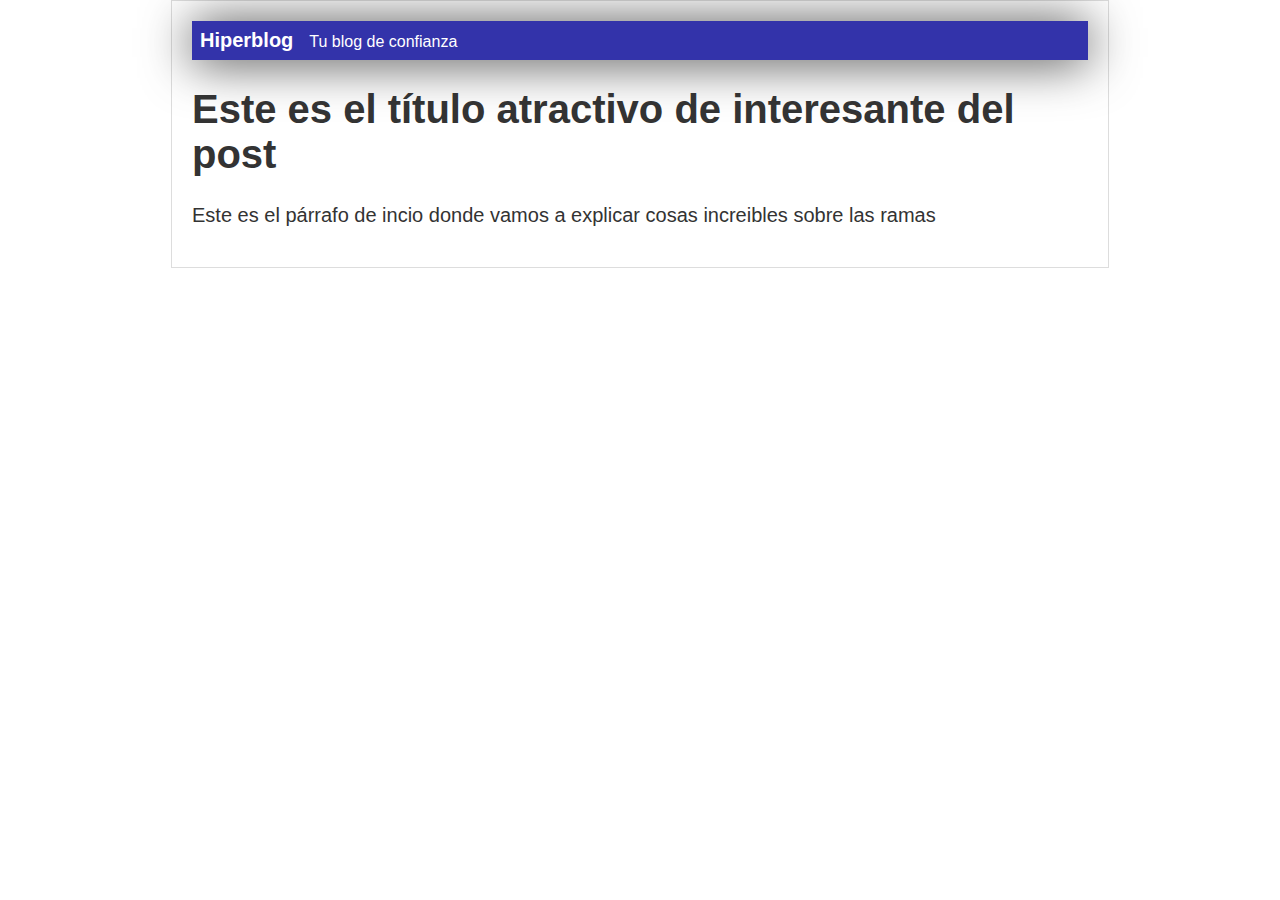
==== index.html @ aa3f4cca "Finalizada la cabecera con diseño azul" ====
<html lang="es">

<head>
    <meta charset="UTF-8">
    <meta http-equiv="X-UA-Compatible" content="IE=edge">
    <meta name="viewport" content="width=device-width, initial-scale=1.0">
    <link rel="stylesheet" href="./css/style.css">
    <title>El título del post</title>
</head>

<body>
    <div id="container">
        <div id="cabecera">
            Hiperblog<span id="tagline">Tu blog de confianza</span> </div>
        <div class="post">
            <h1>Este es el título atractivo de interesante del post</h1>
            <p>Este es el párrafo de incio donde vamos a explicar cosas increibles sobre las ramas</p>
        </div>
    </div>


</body>

</html>
---- css/style.css ----
body {
    color: #333;
    text-align: center;
    font-family: Arial, Helvetica, sans-serif;
    font-size: 16px;
    margin: 0;
    padding: 0;
}
#cabecera {
    background: #33a;
    color: white;
    margin: 0;
    padding: 0.5rem;
    font-weight: bold;
    box-shadow: 0px 2px 50px 0px rgba(0, 0, 0, 0.75);
}
#container {
    width: 70%;
    padding: 1em;
    text-align: left;
    border: 1px solid #ddd;
    margin: 0 auto;
}
#container {
    font-size: 20px;
}
#cabecera #tagline {
    margin: 0 0 0 1em;
    font-weight: normal;
    font-size: 0.8em;
}
#post {
    padding: 1em;
}
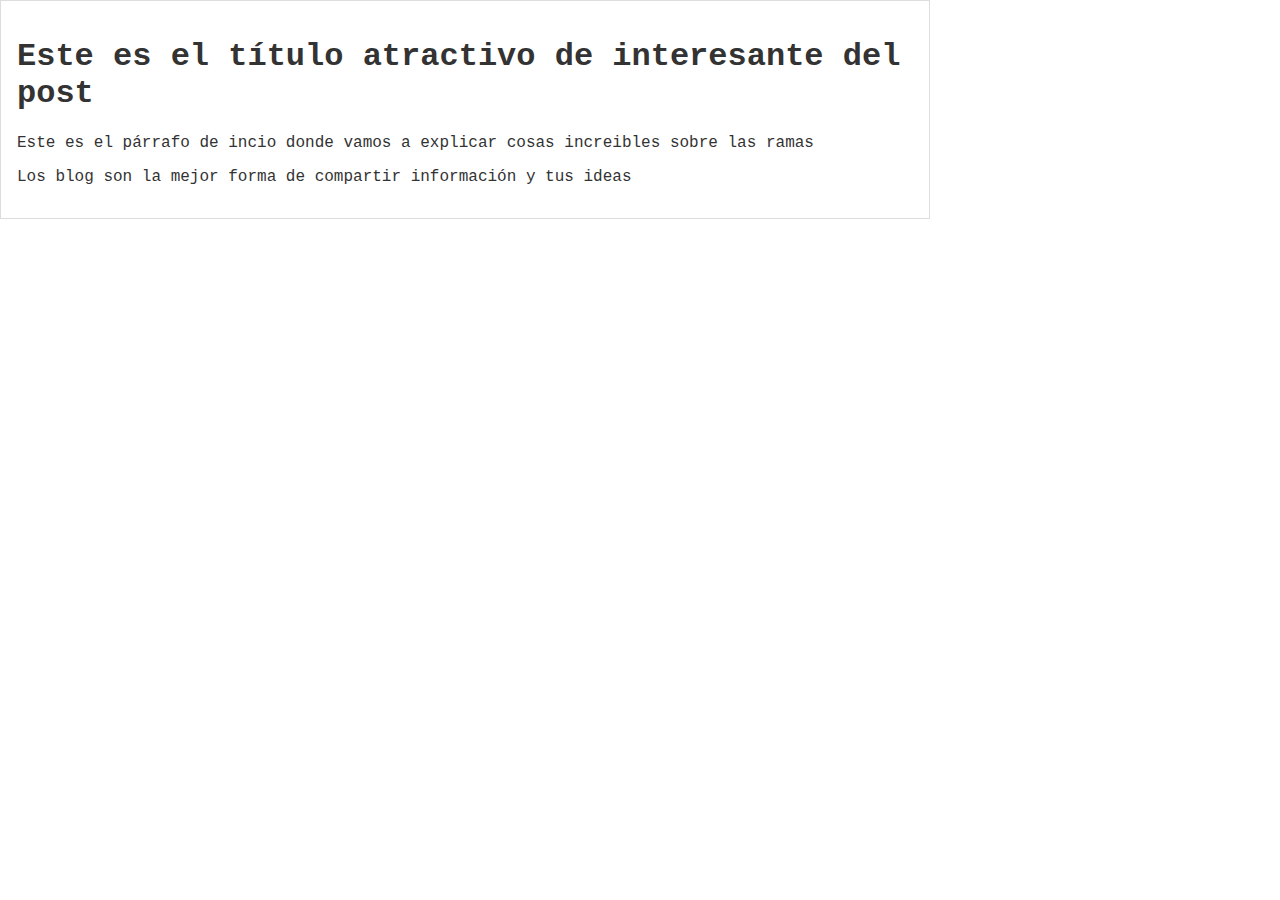
==== commit 3b69736f: "Agregado contenido al blog y una tipografía" ====
--- a/index.html
+++ b/index.html
@@ -10,11 +10,10 @@
 
 <body>
     <div id="container">
-        <div id="cabecera">
-            Hiperblog<span id="tagline">Tu blog de confianza</span> </div>
         <div class="post">
             <h1>Este es el título atractivo de interesante del post</h1>
             <p>Este es el párrafo de incio donde vamos a explicar cosas increibles sobre las ramas</p>
+            <p>Los blog son la mejor forma de compartir información y tus ideas</p>
         </div>
     </div>
 
--- a/css/style.css
+++ b/css/style.css
@@ -1,34 +1,14 @@
 body {
+    text-align: center;
+    font-family: "Courier New", Courier, monospace;
     color: #333;
-    text-align: center;
-    font-family: Arial, Helvetica, sans-serif;
-    font-size: 16px;
     margin: 0;
     padding: 0;
-}
-#cabecera {
-    background: #33a;
-    color: white;
-    margin: 0;
-    padding: 0.5rem;
-    font-weight: bold;
-    box-shadow: 0px 2px 50px 0px rgba(0, 0, 0, 0.75);
+    font-size: 16px;
 }
 #container {
     width: 70%;
     padding: 1em;
     text-align: left;
     border: 1px solid #ddd;
-    margin: 0 auto;
 }
-#container {
-    font-size: 20px;
-}
-#cabecera #tagline {
-    margin: 0 0 0 1em;
-    font-weight: normal;
-    font-size: 0.8em;
-}
-#post {
-    padding: 1em;
-}
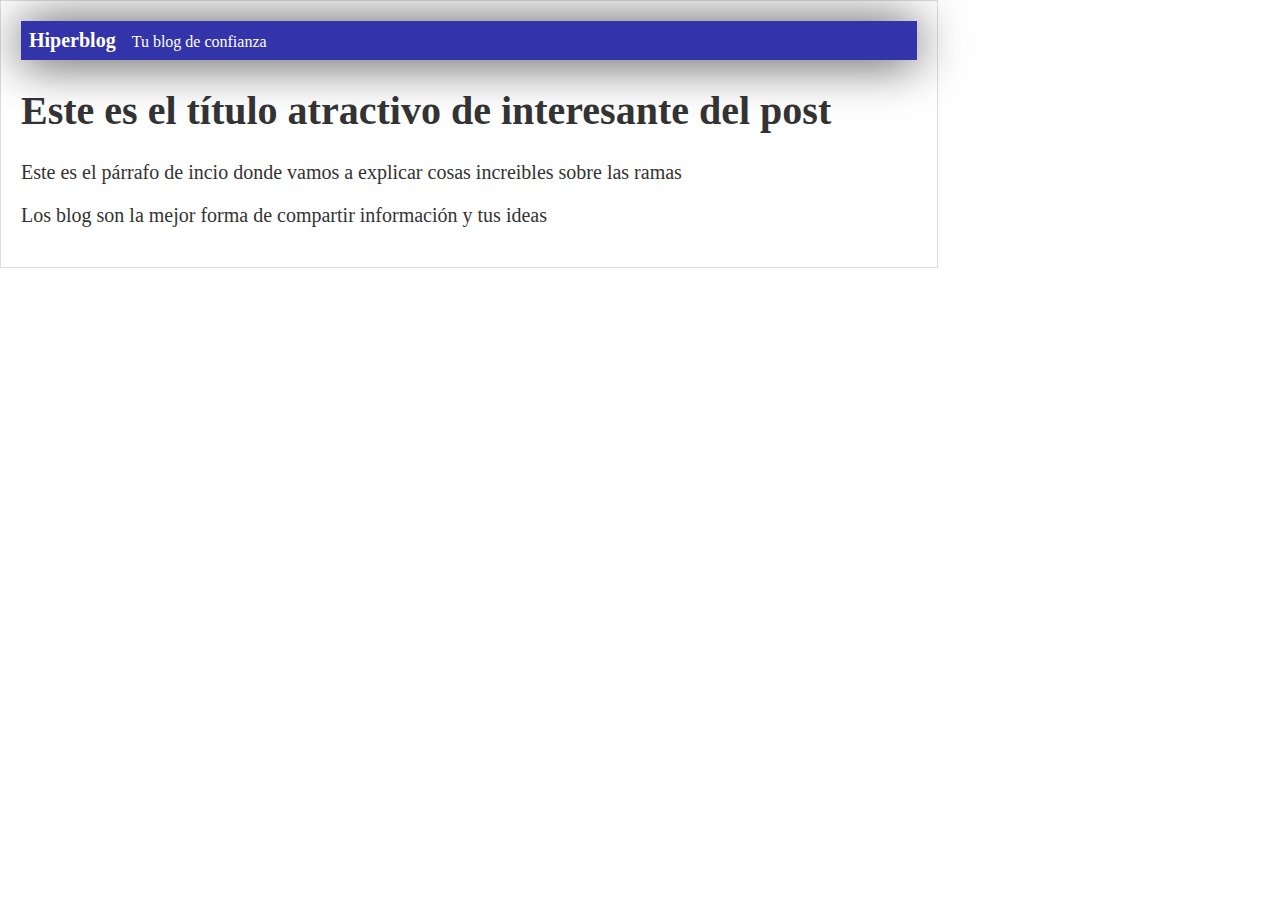
==== commit fbedd164: "Último commit antes de la fusión" ====
--- a/index.html
+++ b/index.html
@@ -10,6 +10,8 @@
 
 <body>
     <div id="container">
+        <div id="cabecera">
+            Hiperblog<span id="tagline">Tu blog de confianza</span> </div>
         <div class="post">
             <h1>Este es el título atractivo de interesante del post</h1>
             <p>Este es el párrafo de incio donde vamos a explicar cosas increibles sobre las ramas</p>
--- a/css/style.css
+++ b/css/style.css
@@ -1,14 +1,45 @@
 body {
+    color: #333;
     text-align: center;
+<<<<<<< HEAD
     font-family: "Courier New", Courier, monospace;
     color: #333;
     margin: 0;
     padding: 0;
     font-size: 16px;
+=======
+    font-family: Arial, Helvetica, sans-serif;
+    font-size: 16px;
+    margin: 0;
+    padding: 0;
+}
+#cabecera {
+    background: #33a;
+    color: white;
+    margin: 0;
+    padding: 0.5rem;
+    font-weight: bold;
+    box-shadow: 0px 2px 50px 0px rgba(0, 0, 0, 0.75);
+>>>>>>> cabezera
 }
 #container {
     width: 70%;
     padding: 1em;
     text-align: left;
     border: 1px solid #ddd;
+<<<<<<< HEAD
+=======
+    margin: 0 auto;
 }
+#container {
+    font-size: 20px;
+}
+#cabecera #tagline {
+    margin: 0 0 0 1em;
+    font-weight: normal;
+    font-size: 0.8em;
+}
+#post {
+    padding: 1em;
+>>>>>>> cabezera
+}
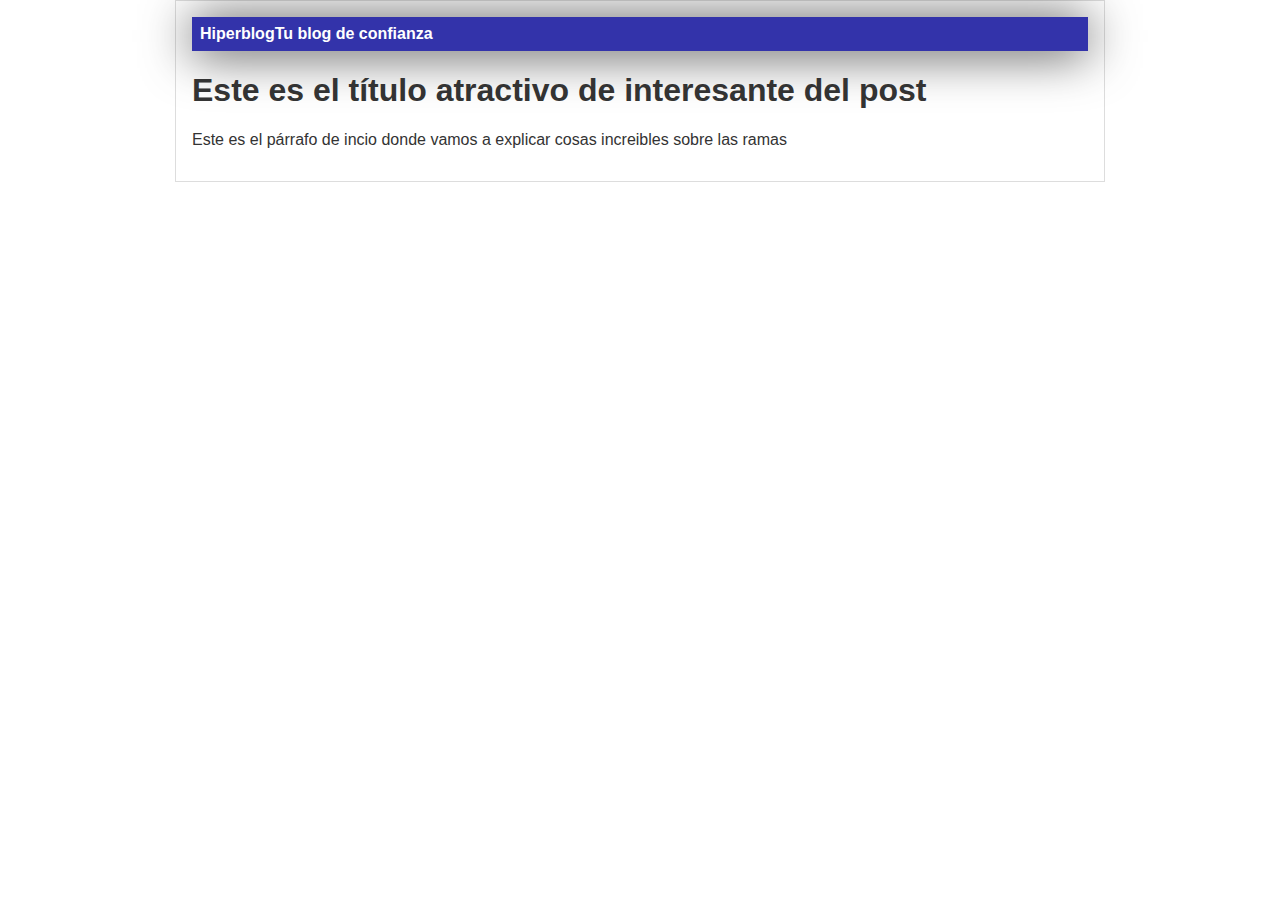
==== commit 0c1b3f98: "Reparación archivos para el merge" ====
--- a/index.html
+++ b/index.html
@@ -15,7 +15,6 @@
         <div class="post">
             <h1>Este es el título atractivo de interesante del post</h1>
             <p>Este es el párrafo de incio donde vamos a explicar cosas increibles sobre las ramas</p>
-            <p>Los blog son la mejor forma de compartir información y tus ideas</p>
         </div>
     </div>
 
--- a/css/style.css
+++ b/css/style.css
@@ -1,13 +1,11 @@
 body {
     color: #333;
     text-align: center;
-<<<<<<< HEAD
     font-family: "Courier New", Courier, monospace;
     color: #333;
     margin: 0;
     padding: 0;
     font-size: 16px;
-=======
     font-family: Arial, Helvetica, sans-serif;
     font-size: 16px;
     margin: 0;
@@ -20,26 +18,11 @@
     padding: 0.5rem;
     font-weight: bold;
     box-shadow: 0px 2px 50px 0px rgba(0, 0, 0, 0.75);
->>>>>>> cabezera
 }
 #container {
     width: 70%;
     padding: 1em;
     text-align: left;
     border: 1px solid #ddd;
-<<<<<<< HEAD
-=======
     margin: 0 auto;
 }
-#container {
-    font-size: 20px;
-}
-#cabecera #tagline {
-    margin: 0 0 0 1em;
-    font-weight: normal;
-    font-size: 0.8em;
-}
-#post {
-    padding: 1em;
->>>>>>> cabezera
-}
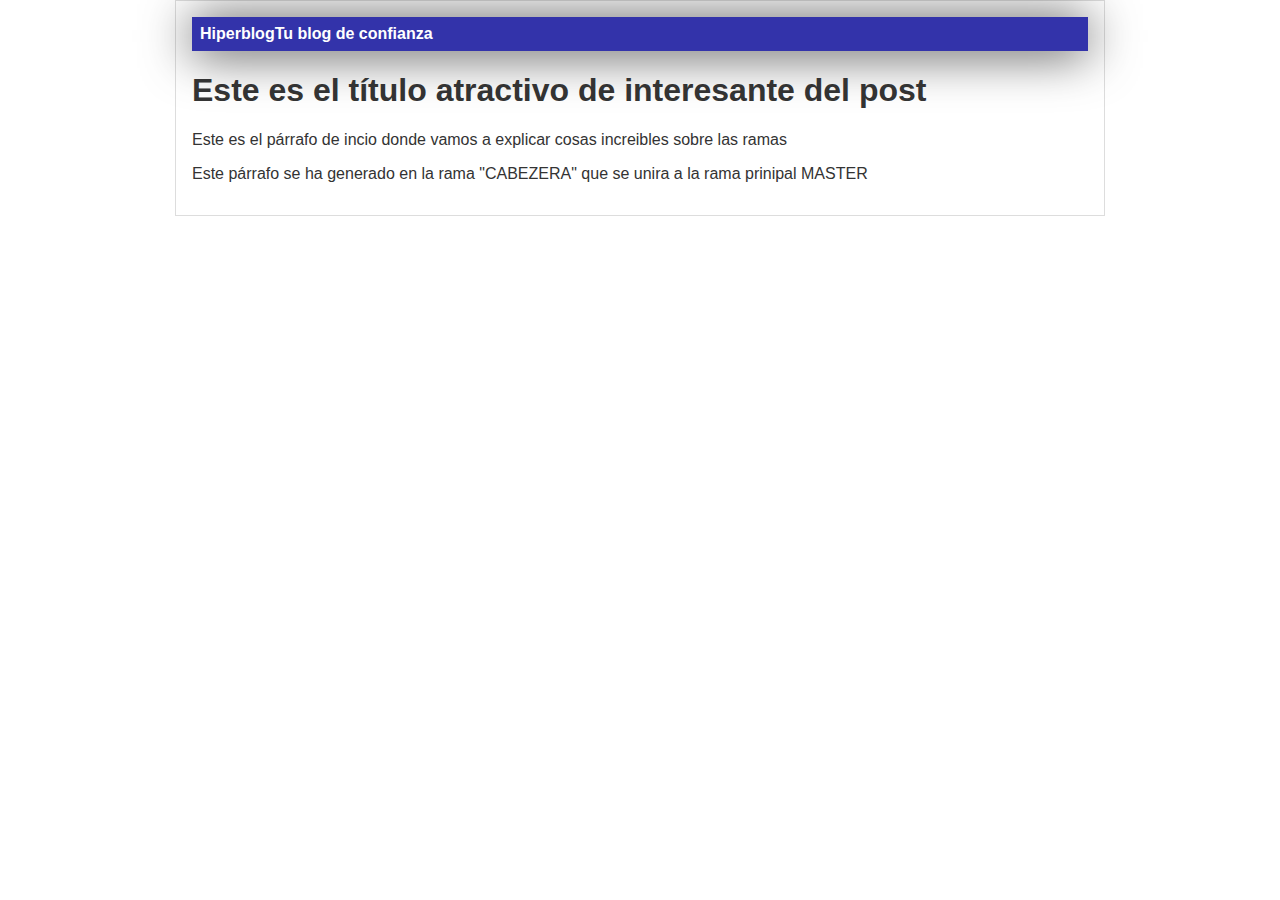
==== commit 5cafadf0: "Última preparación para el mergen, día 22 de mayo" ====
--- a/index.html
+++ b/index.html
@@ -15,6 +15,7 @@
         <div class="post">
             <h1>Este es el título atractivo de interesante del post</h1>
             <p>Este es el párrafo de incio donde vamos a explicar cosas increibles sobre las ramas</p>
+            <p>Este párrafo se ha generado en la rama "CABEZERA" que se unira a la rama prinipal MASTER</p>
         </div>
     </div>
 
